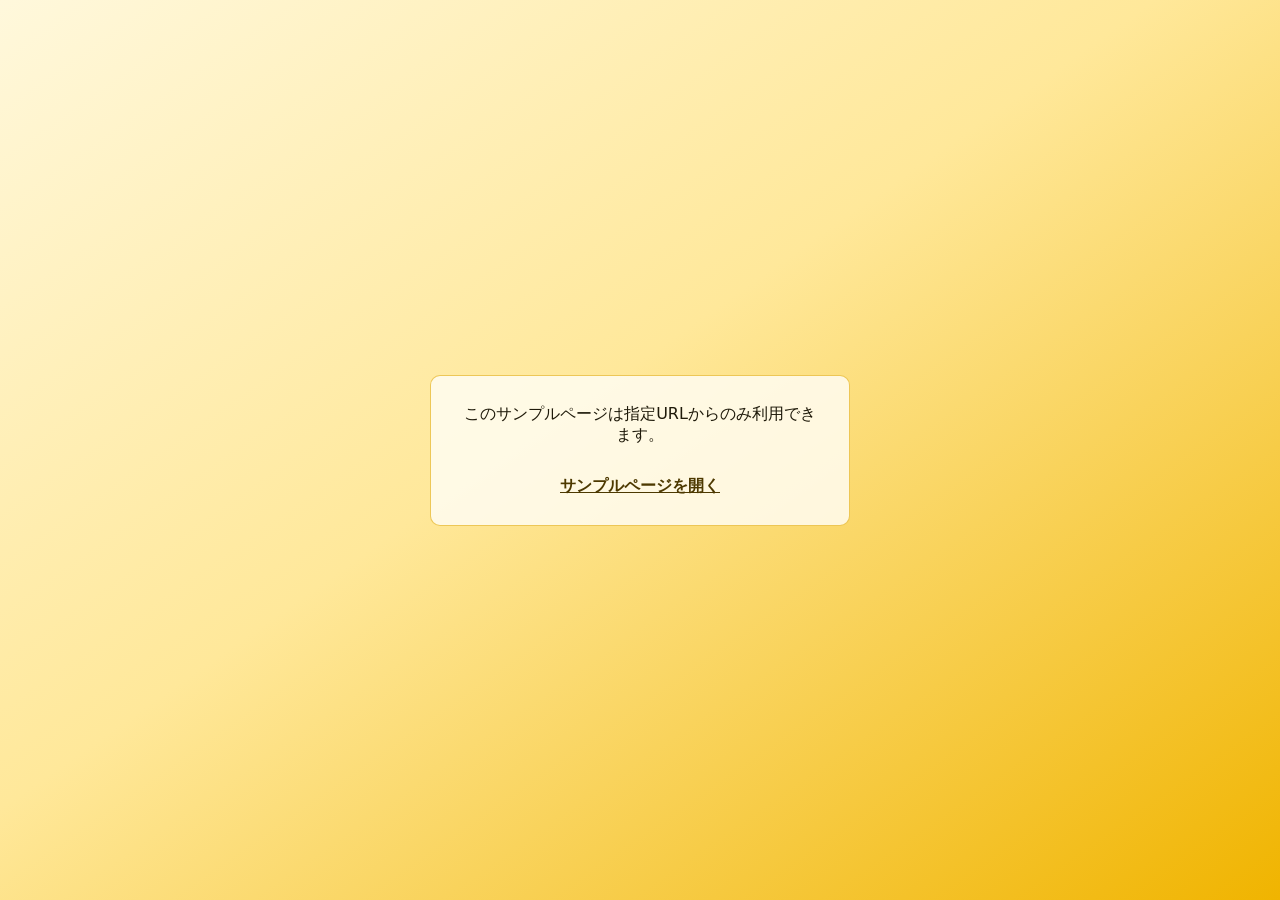
==== app/index.html @ 0416cdf8 "style: feature app icon on dark top screen" ====
<!doctype html>
<html lang="ja">
  <head>
    <meta charset="UTF-8" />
    <meta name="viewport" content="width=device-width, initial-scale=1.0" />
    <title>四柱推命 命式ツール</title>
    <meta name="theme-color" content="#d9a21b" />
    <meta name="robots" content="noindex, nofollow, noarchive, nosnippet" />
    <meta name="apple-mobile-web-app-capable" content="yes" />
    <meta name="apple-mobile-web-app-title" content="命式ツール" />
    <meta name="apple-mobile-web-app-status-bar-style" content="default" />
    <link rel="icon" type="image/png" href="./icons/icon-192.png" />
    <link rel="apple-touch-icon" href="./icons/apple-touch-icon.png" />
    <link rel="manifest" href="./manifest.webmanifest" />
    <link rel="stylesheet" href="./styles/app.css" />
  </head>
  <body class="is-locked">
    <div id="demo-lock" class="demo-lock" role="dialog" aria-modal="true" aria-labelledby="demo-lock-title">
      <form id="demo-lock-form" class="demo-lock-card">
        <p class="eyebrow">サンプルページ</p>
        <h1 id="demo-lock-title">四柱推命 命式ツール</h1>
        <label>
          <span>パスワード</span>
          <input id="demo-password" name="password" type="password" autocomplete="current-password" required />
        </label>
        <p id="demo-lock-error" class="demo-lock-error" hidden>パスワードが違います</p>
        <button type="submit">表示する</button>
      </form>
    </div>

    <main class="app-shell">
      <section class="input-panel" aria-label="命式入力">
        <div class="brand-block">
          <img class="brand-icon" src="./icons/icon-512.png" alt="四柱推命" />
        </div>

        <form id="birth-form" class="birth-form">
          <label class="report-name-field">
            <span>お名前</span>
            <input id="customer-name" name="customerName" type="text" autocomplete="name" placeholder="未入力可" />
            <small>鑑定書出力時に利用</small>
          </label>

          <fieldset>
            <legend>生年月日</legend>
            <div class="date-grid">
              <label>
                <span>年</span>
                <select id="birth-year" name="birthYear" required></select>
              </label>
              <label>
                <span>月</span>
                <select id="birth-month" name="birthMonth" required></select>
              </label>
              <label>
                <span>日</span>
                <select id="birth-day" name="birthDay" required></select>
              </label>
            </div>
          </fieldset>

          <fieldset>
            <legend>出生時刻</legend>
            <div class="time-row">
              <label>
                <span>時</span>
                <select id="birth-hour" name="birthHour"></select>
              </label>
              <label>
                <span>分</span>
                <select id="birth-minute" name="birthMinute"></select>
              </label>
              <label class="check-row">
                <input id="unknown-time" name="unknownTime" type="checkbox" checked />
                <span>時刻不明</span>
              </label>
            </div>
          </fieldset>

          <fieldset>
            <legend>性別</legend>
            <div class="segmented">
              <label>
                <input type="radio" name="sex" value="male" checked />
                <span>男性</span>
              </label>
              <label>
                <input type="radio" name="sex" value="female" />
                <span>女性</span>
              </label>
            </div>
          </fieldset>

          <label class="current-year">
            <span>年運の基準年</span>
            <input id="current-year" name="currentYear" type="number" min="1900" max="2200" />
          </label>

          <button type="submit">命式を表示</button>
        </form>
      </section>

      <section id="results" class="results-panel" aria-live="polite" hidden>
        <div class="empty-state">
          <h2>入力すると結果が表示されます</h2>
          <p>ライトプランの標準仕様として、命式、大運、年運、五行バランスを表示します。</p>
        </div>
      </section>
    </main>

    <script type="module" src="./src/deploy-guard.js"></script>
    <script type="module" src="./src/auth.js"></script>
    <script type="module" src="./src/copy-guard.js"></script>
    <script type="module" src="./src/main.js"></script>
  </body>
</html>
---- app/styles/app.css ----
:root {
  color-scheme: light;
  --ink: #1f1a0a;
  --muted: #51420d;
  --deep-green: #9f7600;
  --green: #d7a20d;
  --green-2: #f0c642;
  --gold: #f0b400;
  --gold-soft: #fff4bc;
  --paper: #fff8dc;
  --paper-2: #ffe89a;
  --surface: #fffdf4;
  --line: #f1d575;
  --line-strong: #d9a000;
  --wood: #7b5429;
  --fire: #b84232;
  --earth: #8a6432;
  --metal: #bb8b20;
  --water: #2e72a5;
  --ornament-image: url("../../assets/ui/washi-emerald-gold-bg.png");
  font-family: "BIZ UDPGothic", "Yu Gothic", "Meiryo", system-ui, sans-serif;
  background: var(--paper);
  color: var(--ink);
}

* {
  box-sizing: border-box;
}

body {
  min-height: 100vh;
  margin: 0;
  background: #fff8dc;
  -webkit-user-select: none;
  user-select: none;
}

input,
textarea,
select,
button {
  -webkit-user-select: auto;
  user-select: auto;
}

body.is-locked {
  overflow: hidden;
}

.demo-lock {
  position: fixed;
  inset: 0;
  z-index: 100;
  display: grid;
  place-items: center;
  padding: 20px;
  color: #1f1a0a;
  background:
    radial-gradient(circle at 18% 14%, rgba(255, 255, 255, 0.92) 0 7%, transparent 18%),
    linear-gradient(145deg, #fff8dc 0%, #ffe89a 38%, #f0b400 70%, #d9a000 100%);
}

.demo-lock[hidden] {
  display: none;
}

.demo-lock-card {
  width: min(100%, 380px);
  padding: 28px;
  background: rgba(255, 253, 244, 0.82);
  border: 1px solid rgba(226, 169, 0, 0.62);
  box-shadow: 0 16px 42px rgba(197, 134, 0, 0.22);
  border-radius: 10px;
}

.demo-lock-card h1 {
  margin-bottom: 22px;
}

.demo-lock-card label {
  display: block;
}

.demo-lock-card button {
  width: 100%;
  min-height: 44px;
  margin-top: 16px;
  color: #1f1a0a;
  font: inherit;
  font-weight: 900;
  cursor: pointer;
  background: linear-gradient(180deg, #fff7c9, #f0b400 54%, #d9a000);
  border: 1px solid #d9a000;
  border-radius: 8px;
}

.demo-lock-error {
  margin: 8px 0 0;
  color: #ffd6d6;
  font-size: 13px;
  font-weight: 800;
}

body.is-locked .app-shell {
  visibility: hidden;
}

.deploy-guard {
  display: grid;
  min-height: 100vh;
  padding: 20px;
  color: #1f1a0a;
  background: linear-gradient(145deg, #fff8dc, #ffe89a 45%, #f0b400);
  place-items: center;
}

.deploy-guard section {
  width: min(100%, 420px);
  padding: 28px;
  text-align: center;
  background: rgba(255, 253, 244, 0.84);
  border: 1px solid rgba(226, 169, 0, 0.62);
  border-radius: 10px;
}

.deploy-guard a {
  display: inline-block;
  margin-top: 14px;
  color: #4d3900;
  font-weight: 900;
}

button,
input,
select {
  font: inherit;
}

h1,
h2,
h3,
p {
  margin-top: 0;
}

.app-shell {
  display: grid;
  grid-template-columns: minmax(320px, 380px) minmax(0, 1fr);
  min-height: 100vh;
}

body:not(.result-mode) .app-shell {
  display: grid;
  grid-template-columns: minmax(320px, 430px);
  justify-content: center;
  background:
    radial-gradient(circle at 50% 0%, rgba(240, 180, 0, 0.2), transparent 34%),
    #0f0f12;
}

body:not(.result-mode) .input-panel {
  min-height: 100vh;
  border-right: 0;
}

body.result-mode .app-shell {
  display: block;
  min-height: 100vh;
}

body.result-mode .input-panel {
  display: none;
}

.input-panel {
  position: relative;
  overflow: hidden;
  padding: 32px;
  color: #fff7d6;
  background:
    radial-gradient(circle at 50% 88px, rgba(244, 197, 66, 0.38) 0 72px, rgba(244, 197, 66, 0.1) 122px, transparent 190px),
    linear-gradient(180deg, #18181c 0%, #101114 54%, #08090b 100%);
  border-right: 1px solid rgba(244, 197, 66, 0.24);
}

.input-panel::after {
  position: absolute;
  right: 24px;
  bottom: 20px;
  width: 168px;
  height: 168px;
  border: 1px solid rgba(244, 197, 66, 0.12);
  border-radius: 50%;
  content: "";
}

.input-panel::before {
  position: absolute;
  top: -84px;
  left: -76px;
  width: 220px;
  height: 220px;
  background: radial-gradient(circle, rgba(244, 197, 66, 0.1), transparent 68%);
  border: 1px solid rgba(244, 197, 66, 0.12);
  border-radius: 50%;
  content: "";
}

.brand-block {
  position: relative;
  z-index: 1;
  display: grid;
  justify-items: center;
  margin-bottom: 24px;
  padding-bottom: 16px;
}

.brand-block::after {
  display: block;
  width: min(148px, 42vw);
  height: 1px;
  margin-top: 14px;
  background: linear-gradient(90deg, transparent, rgba(244, 197, 66, 0.72), transparent);
  content: "";
}

.brand-icon {
  display: block;
  width: min(168px, 48vw);
  height: auto;
  border-radius: 22%;
  filter: drop-shadow(0 14px 34px rgba(244, 197, 66, 0.34));
}

.input-panel .eyebrow {
  color: #f4c542;
}

.eyebrow {
  margin: 0 0 8px;
  color: #4d3900;
  font-size: 13px;
  font-weight: 700;
}

h1 {
  margin-bottom: 0;
  font-size: 28px;
  line-height: 1.25;
}

.birth-form {
  position: relative;
  z-index: 1;
  display: grid;
  gap: 20px;
}

fieldset {
  margin: 0;
  padding: 0;
  border: 0;
}

legend,
.current-year > span,
.report-name-field > span,
label > span {
  display: block;
  margin-bottom: 8px;
  color: rgba(255, 247, 214, 0.92);
  font-size: 13px;
  font-weight: 700;
}

.date-grid,
.time-row {
  display: grid;
  gap: 10px;
}

.date-grid {
  grid-template-columns: 1fr 1fr 1fr;
}

.time-row {
  grid-template-columns: 1fr 1fr;
}

select,
input[type="number"],
input[type="text"] {
  width: 100%;
  min-height: 42px;
  padding: 8px 10px;
  color: var(--ink);
  background: #fffaf0;
  border: 1px solid rgba(217, 162, 27, 0.48);
  border-radius: 6px;
  appearance: none;
}

select:focus,
input[type="number"]:focus,
input[type="text"]:focus,
button:focus-visible {
  outline: 3px solid rgba(217, 162, 27, 0.38);
  outline-offset: 2px;
}

.report-name-field small {
  display: block;
  margin-top: 6px;
  color: rgba(255, 247, 214, 0.68);
  font-size: 12px;
  font-weight: 700;
}

.check-row {
  display: flex;
  grid-column: 1 / -1;
  gap: 8px;
  align-items: center;
}

.check-row span {
  margin: 0;
  color: #fff7d6;
  font-size: 14px;
  font-weight: 700;
}

.segmented {
  display: grid;
  grid-template-columns: 1fr 1fr;
  gap: 4px;
  padding: 4px;
  background: rgba(255, 253, 244, 0.1);
  border: 1px solid rgba(244, 197, 66, 0.26);
  border-radius: 8px;
}

.segmented label {
  position: relative;
}

.segmented input {
  position: absolute;
  opacity: 0;
}

.segmented span {
  display: block;
  margin: 0;
  padding: 10px;
  color: rgba(255, 247, 214, 0.72);
  font-size: 14px;
  font-weight: 800;
  text-align: center;
  border-radius: 6px;
}

.segmented input:checked + span {
  color: #1f1a0a;
  background: linear-gradient(180deg, #fff7c9, #f0b400);
}

button[type="submit"] {
  min-height: 46px;
  color: #1f1a0a;
  font-weight: 800;
  cursor: pointer;
  background: linear-gradient(180deg, #fff7c9 0%, #f0b400 52%, #d9a000 100%);
  border: 1px solid rgba(139, 93, 0, 0.24);
  box-shadow: inset 0 1px 0 rgba(255, 255, 255, 0.86), 0 8px 20px rgba(197, 134, 0, 0.22);
  border-radius: 6px;
}

.results-panel {
  position: relative;
  padding: 32px;
}

.results-panel::before,
.results-panel::after {
  position: fixed;
  z-index: -1;
  pointer-events: none;
  content: "";
}

.results-panel::before {
  top: 28px;
  right: 24px;
  width: 360px;
  height: 360px;
  background: var(--ornament-image) right top / auto 100% no-repeat;
  opacity: 0.38;
}

.results-panel::after {
  right: -80px;
  bottom: -112px;
  width: 320px;
  height: 320px;
  border: 34px solid rgba(217, 162, 27, 0.82);
  border-radius: 50%;
  opacity: 0.95;
}

.empty-state {
  display: grid;
  min-height: calc(100vh - 64px);
  padding: 32px;
  color: var(--muted);
  text-align: center;
  background: rgba(255, 253, 248, 0.78);
  border: 1px dashed var(--line-strong);
  border-radius: 8px;
  place-content: center;
}

.result-summary {
  position: relative;
  overflow: hidden;
  display: flex;
  gap: 24px;
  align-items: flex-start;
  justify-content: space-between;
  padding: 22px;
  background:
    linear-gradient(90deg, rgba(58, 37, 8, 0.98), rgba(181, 122, 8, 0.94)),
    var(--deep-green);
  border: 1px solid rgba(234, 214, 165, 0.56);
  border-radius: 8px;
  color: #fffaf0;
}

.result-summary::before {
  position: absolute;
  top: -120px;
  right: -48px;
  width: 440px;
  height: 300px;
  background: var(--ornament-image) right center / cover no-repeat;
  opacity: 0.42;
  content: "";
}

.result-summary::after {
  position: absolute;
  right: 28px;
  bottom: 18px;
  width: 88px;
  height: 88px;
  border: 1px solid rgba(234, 214, 165, 0.42);
  border-radius: 50%;
  content: "";
}

.result-summary > * {
  position: relative;
  z-index: 1;
}

.result-summary h1 {
  margin: 4px 0 8px;
  font-size: clamp(1.35rem, 2vw, 1.85rem);
  letter-spacing: 0;
}

.result-summary p {
  margin: 0;
  color: rgba(255, 250, 240, 0.82);
  line-height: 1.7;
}

.profile-badge {
  min-width: 180px;
  padding: 14px 16px;
  background: rgba(255, 250, 240, 0.1);
  border: 1px solid rgba(234, 214, 165, 0.5);
  border-radius: 8px;
}

.profile-badge span {
  display: block;
  margin-bottom: 4px;
  color: var(--gold-soft);
  font-size: 0.75rem;
}

.profile-badge strong {
  font-size: 0.95rem;
}

.result-block {
  position: relative;
  overflow: hidden;
  margin-top: 24px;
  padding: 18px;
  background: rgba(255, 253, 248, 0.88);
  border: 1px solid var(--line);
  border-radius: 8px;
}

.result-block::before {
  position: absolute;
  top: -80px;
  right: -72px;
  width: 180px;
  height: 180px;
  background:
    radial-gradient(circle, rgba(199, 154, 50, 0.18) 0 2px, transparent 3px) 0 0 / 16px 16px,
    radial-gradient(circle, rgba(217, 162, 27, 0.12), transparent 68%);
  border: 1px solid rgba(199, 154, 50, 0.16);
  border-radius: 50%;
  content: "";
}

.result-block::after {
  position: absolute;
  top: 0;
  left: 0;
  width: 7px;
  height: 100%;
  background: linear-gradient(180deg, var(--deep-green), var(--gold));
  content: "";
}

.result-block > * {
  position: relative;
  z-index: 1;
}

.section-title {
  display: flex;
  gap: 16px;
  align-items: baseline;
  justify-content: space-between;
  margin-bottom: 12px;
}

.section-title h2 {
  margin: 0;
  color: var(--deep-green);
  font-size: 1.1rem;
  letter-spacing: 0;
}

.section-title h2::before {
  display: inline-block;
  width: 12px;
  height: 12px;
  margin-right: 8px;
  background:
    linear-gradient(45deg, transparent 39%, var(--gold) 40% 60%, transparent 61%),
    linear-gradient(-45deg, transparent 39%, var(--gold) 40% 60%, transparent 61%);
  content: "";
}

.section-title span,
.subnote {
  color: var(--muted);
  font-size: 0.86rem;
}

.subnote {
  margin: 0 0 10px;
  line-height: 1.7;
}

.table-wrap {
  overflow-x: auto;
  background: var(--surface);
  border: 1px solid var(--line);
  border-radius: 8px;
}

table {
  width: 100%;
  min-width: 560px;
  font-size: 0.92rem;
  border-collapse: collapse;
}

th,
td {
  padding: 11px 12px;
  text-align: left;
  white-space: nowrap;
  border-bottom: 1px solid var(--line);
}

thead th {
  color: var(--deep-green);
  font-weight: 800;
  background: #f8e6b0;
}

tbody tr:last-child th,
tbody tr:last-child td {
  border-bottom: 0;
}

tbody th {
  width: 96px;
  color: #9c7200;
  font-weight: 800;
  background: #fff0bf;
}

td {
  font-weight: 700;
  background: var(--surface);
}

.is-active td,
.is-active th {
  background: #fff0be;
}

.meishiki-table td {
  font-weight: 750;
}

.meishiki-table {
  table-layout: fixed;
}

.meishiki-table thead th:first-child,
.meishiki-table .row-head {
  width: 68px;
}

.compact table {
  min-width: 420px;
}

.balance-grid {
  display: grid;
  grid-template-columns: repeat(5, minmax(0, 1fr));
  gap: 12px;
}

.balance-card {
  --element: var(--green-2);
  --element-bg: rgba(217, 162, 27, 0.13);
  --element-soft: rgba(217, 162, 27, 0.2);
  position: relative;
  overflow: hidden;
  display: grid;
  grid-template-rows: auto auto auto;
  gap: 8px;
  align-items: center;
  justify-items: center;
  padding: 14px 12px 12px;
  min-height: 142px;
  background:
    linear-gradient(180deg, rgba(255, 253, 248, 0.96), rgba(255, 250, 240, 0.88)),
    radial-gradient(circle at 90% 10%, var(--element-soft), transparent 54%);
  border: 1px solid color-mix(in srgb, var(--element) 34%, var(--line));
  border-radius: 8px;
}

.balance-card::before {
  position: absolute;
  top: -38px;
  right: -34px;
  width: 94px;
  height: 94px;
  background: var(--element-bg);
  border: 1px solid color-mix(in srgb, var(--element) 28%, transparent);
  border-radius: 50%;
  content: "";
}

.balance-card::after {
  position: absolute;
  right: 12px;
  bottom: 12px;
  width: 24px;
  height: 24px;
  background:
    linear-gradient(45deg, transparent 39%, color-mix(in srgb, var(--element) 64%, #fff) 40% 60%, transparent 61%),
    linear-gradient(-45deg, transparent 39%, color-mix(in srgb, var(--element) 64%, #fff) 40% 60%, transparent 61%);
  opacity: 0.26;
  content: "";
}

.balance-icon {
  position: relative;
  z-index: 1;
  order: 2;
  display: grid;
  width: 52px;
  height: 52px;
  color: #fffdf8;
  background: linear-gradient(150deg, color-mix(in srgb, var(--element) 82%, #fff), var(--element));
  border: 1px solid color-mix(in srgb, var(--element) 60%, #fff);
  border-radius: 50%;
  place-items: center;
}

.balance-icon svg {
  width: 34px;
  height: 34px;
  fill: currentColor;
  stroke: color-mix(in srgb, currentColor 82%, var(--element));
  stroke-width: 2.1;
  stroke-linecap: round;
  stroke-linejoin: round;
}

.balance-copy {
  position: relative;
  z-index: 1;
  order: 1;
  display: flex;
  flex-direction: column;
  align-items: baseline;
  justify-content: center;
  gap: 2px;
  min-width: 0;
  text-align: center;
}

.balance-copy strong,
.balance-copy span {
  display: block;
}

.balance-copy strong {
  color: var(--element);
  font-size: 1.08rem;
  font-weight: 900;
  line-height: 1;
}

.balance-copy span {
  color: var(--ink);
  font-size: 1.82rem;
  font-weight: 900;
  line-height: 1;
}

.balance-meter {
  position: relative;
  z-index: 1;
  order: 3;
  width: 100%;
  height: 12px;
  overflow: hidden;
  background:
    repeating-linear-gradient(90deg, transparent 0 22%, rgba(255, 253, 248, 0.86) 22% 24%),
    #eadfc7;
  border: 1px solid rgba(104, 83, 45, 0.1);
  border-radius: 999px;
}

.balance-meter i {
  display: block;
  height: 100%;
  background: linear-gradient(90deg, color-mix(in srgb, var(--element) 72%, #fff), var(--element));
  border-radius: 999px;
}

.balance-wood {
  --element: #2f7d47;
  --element-bg: rgba(47, 125, 71, 0.16);
  --element-soft: rgba(47, 125, 71, 0.22);
}

.balance-fire {
  --element: #bf3f32;
  --element-bg: rgba(191, 63, 50, 0.15);
  --element-soft: rgba(191, 63, 50, 0.22);
}

.balance-earth {
  --element: #8a6432;
  --element-bg: rgba(138, 100, 50, 0.16);
  --element-soft: rgba(138, 100, 50, 0.24);
}

.balance-metal {
  --element: #b98a1f;
  --element-bg: rgba(185, 138, 31, 0.16);
  --element-soft: rgba(185, 138, 31, 0.24);
}

.balance-water {
  --element: #2d74a8;
  --element-bg: rgba(45, 116, 168, 0.15);
  --element-soft: rgba(45, 116, 168, 0.22);
}

.notes-list {
  margin: 0;
  padding: 18px 22px;
  color: var(--muted);
  line-height: 1.8;
  background: var(--surface);
  border: 1px solid var(--line);
  border-radius: 8px;
}

@media (max-width: 900px) {
  .app-shell {
    grid-template-columns: 1fr;
  }

  .input-panel {
    padding: 16px 14px 18px;
    border-right: 0;
    border-bottom: 1px solid rgba(255, 224, 134, 0.5);
  }

  .input-panel::after {
    display: none;
  }

  .results-panel {
    padding: 8px;
  }
}

body.result-mode {
  background: #fff8dc;
}

body.result-mode .results-panel {
  width: min(100%, 430px);
  max-width: none;
  margin: 0 auto;
  padding: 110px 8px 88px;
}

body.result-mode .app-preview-header {
  position: fixed;
  top: 0;
  right: 0;
  left: 0;
  z-index: 8;
  width: min(100%, 430px);
  margin: 0 auto;
  border-radius: 0;
}

body.result-mode .app-tabs {
  position: fixed;
  top: 59px;
  right: 0;
  left: 0;
  z-index: 8;
  width: min(100%, 430px);
  margin: 0 auto;
}

body.result-mode .result-summary {
  margin-top: 0;
}

@media (min-width: 901px) {
  body.result-mode .results-panel {
    width: min(100%, 980px);
    padding: 92px 28px 32px;
  }

  body.result-mode .app-preview-header {
    width: min(100%, 980px);
    border-radius: 0 0 10px 10px;
  }

  body.result-mode .app-tabs {
    display: none;
  }
}

@media (max-width: 720px) {
  .result-summary,
  .section-title {
    display: block;
  }

  .profile-badge {
    width: 100%;
    margin-top: 16px;
  }

  .section-title span {
    display: block;
    margin-top: 4px;
  }

  .balance-grid {
    grid-template-columns: repeat(2, minmax(0, 1fr));
  }
}

@media (max-width: 560px) {
  h1 {
    font-size: 22px;
  }

  .date-grid {
    grid-template-columns: repeat(3, minmax(0, 1fr));
  }
}

@media (max-width: 560px) {
  .brand-block {
    margin-bottom: 14px;
    padding-bottom: 10px;
  }

  .brand-icon {
    width: min(126px, 36vw);
  }

  .birth-form {
    gap: 12px;
  }

  legend,
  .current-year > span,
  .report-name-field > span,
  label > span {
    margin-bottom: 4px;
    font-size: 12px;
  }

  select,
  input[type="number"] {
    min-height: 36px;
    padding: 6px 9px;
  }

  .segmented span {
    padding: 8px;
  }

  button[type="submit"] {
    min-height: 40px;
  }

  .meishiki-table {
    font-size: 0.78rem;
  }

  .meishiki-table th,
  .meishiki-table td {
    padding: 8px 3px;
  }

  .meishiki-table thead th:first-child,
  .meishiki-table .row-head {
    width: 62px;
  }
}

/* Listing-style app UI */
body {
  background: #fff8dc;
}

.input-panel {
  border-right-color: #e2a900;
}

.results-panel {
  max-width: 980px;
  padding: 28px;
}

.results-panel::before,
.results-panel::after {
  display: none;
}

.app-preview-header {
  display: grid;
  grid-template-columns: 34px 1fr auto;
  gap: 10px;
  align-items: center;
  padding: 14px 16px;
  color: #1f1a0a;
  background: linear-gradient(180deg, #fffdf4, #fff4bc);
  border: 1px solid #f1d575;
  border-bottom: 0;
  border-radius: 10px 10px 0 0;
}

.app-preview-header strong {
  font-size: 1.18rem;
  font-weight: 900;
  text-align: center;
}

.app-mark {
  display: grid;
  width: 30px;
  height: 30px;
  color: #e2a900;
  font-weight: 900;
  border: 2px solid #e2a900;
  border-radius: 50%;
  place-items: center;
}

.date-edit-button {
  min-height: 32px;
  padding: 6px 10px;
  color: #1f1a0a;
  font: inherit;
  font-size: 0.78rem;
  font-weight: 800;
  white-space: nowrap;
  cursor: pointer;
  background: linear-gradient(180deg, #fffdf4, #ffe89a);
  border: 1px solid #e2a900;
  border-radius: 8px;
}

.app-tabs {
  display: grid;
  grid-template-columns: repeat(4, 1fr);
  overflow: hidden;
  background: #fffdf4;
  border: 1px solid #f1d575;
  border-bottom: 0;
}

.app-tabs button {
  padding: 11px 8px;
  color: #1f1a0a;
  font: inherit;
  font-weight: 900;
  text-align: center;
  cursor: pointer;
  background: transparent;
  border: 0;
  border-right: 1px solid #f1d575;
}

.app-tabs button:last-child {
  border-right: 0;
}

.app-tabs .is-active {
  color: #1f1a0a;
  background: linear-gradient(180deg, #fff7c9, #f0b400);
  text-shadow: 0 1px 0 rgba(255, 255, 255, 0.75);
}

.result-summary {
  display: flex;
  gap: 16px;
  align-items: center;
  justify-content: space-between;
  padding: 14px 16px;
  color: #1f1a0a;
  background: linear-gradient(180deg, #fffdf4, #fff4bc);
  border: 1px solid #f1d575;
  border-top: 0;
  border-radius: 0 0 10px 10px;
}

.result-summary::before,
.result-summary::after {
  display: none;
}

.result-summary h1 {
  color: #1f1a0a;
  font-size: 1.12rem;
}

.result-summary p {
  color: #51420d;
}

.profile-badge {
  color: #1f1a0a;
  background: #fff8dc;
  border-color: #f1d575;
}

.profile-badge span {
  color: #9c7200;
}

.result-block {
  margin-top: 12px;
  padding: 12px;
  background: #fffdf4;
  border: 1px solid #f1d575;
  border-radius: 10px;
}

.result-block::before,
.result-block::after,
.section-title h2::before {
  display: none;
}

.section-title {
  margin-bottom: 8px;
}

.section-title h2 {
  color: #1f1a0a;
  font-size: 1.05rem;
}

.table-wrap {
  border-color: #f1d575;
}

table {
  min-width: 0;
  font-size: 0.9rem;
}

th,
td {
  padding: 9px 10px;
  text-align: center;
  border-color: #ead69a;
}

thead th,
tbody th,
.row-head {
  color: #1f1a0a;
  font-weight: 950;
  background: linear-gradient(180deg, #fff7c9, #f0b400 55%, #d9a000);
  text-shadow: 0 1px 0 rgba(255, 255, 255, 0.72);
}

.meishiki-table .pillar-head {
  color: #1f1a0a;
}

.meishiki-table .pillar-year {
  background: linear-gradient(180deg, #fff0a3, #d9a000);
}

.meishiki-table .pillar-month {
  background: linear-gradient(180deg, #ffe37a, #d9a000);
}

.meishiki-table .pillar-day {
  background: linear-gradient(180deg, #fff7c9, #f0b400);
}

.meishiki-table .pillar-time {
  background: linear-gradient(180deg, #ffd65d, #d9a000);
}

.meishiki-table td {
  color: #1f1a0a;
  background: #fffdf4;
}

.meishiki-table td.element-wood {
  color: #168847;
}

.meishiki-table td.element-fire {
  color: #cf2f3c;
}

.meishiki-table td.element-earth {
  color: #9a6e16;
}

.meishiki-table td.element-metal {
  color: #7a4bbb;
}

.meishiki-table td.element-water {
  color: #075ac2;
}

.luck-grid {
  display: grid;
  grid-template-columns: minmax(0, 0.95fr) minmax(0, 1.05fr);
  gap: 12px;
}

.luck-block table {
  font-size: 0.82rem;
}

.luck-block th,
.luck-block td {
  padding: 8px 7px;
}

.balance-list {
  display: grid;
  gap: 8px;
  width: min(100%, 420px);
}

.balance-row {
  --element: #d79a00;
  display: grid;
  grid-template-columns: 24px minmax(120px, 1fr) 24px;
  gap: 8px;
  align-items: center;
}

.balance-row strong {
  order: 1;
  color: var(--element);
  font-weight: 900;
  text-align: center;
}

.balance-row span {
  order: 3;
  color: #1f1a0a;
  font-weight: 800;
  text-align: right;
}

.balance-row .balance-meter {
  order: 2;
  grid-column: auto;
  width: 100%;
  height: 8px;
  background: #edf0ef;
  border: 0;
  border-radius: 999px;
}

.balance-row .balance-meter i {
  background: var(--element);
}

.balance-wood {
  --element: #168847;
}

.balance-fire {
  --element: #cf2f3c;
}

.balance-earth {
  --element: #a8750f;
}

.balance-metal {
  --element: #6b737b;
}

.balance-water {
  --element: #075ac2;
}

.interpretation-list {
  display: grid;
  gap: 10px;
}

.interpretation-list article {
  padding: 12px;
  background: #fffdf4;
  border: 1px solid #f1d575;
  border-radius: 8px;
}

.interpretation-list h3 {
  margin: 0 0 6px;
  color: #1f1a0a;
  font-size: 0.98rem;
}

.interpretation-list p {
  margin: 0;
  color: #3f3a33;
  font-size: 0.92rem;
  line-height: 1.8;
}

.report-actions {
  display: block;
  width: 100%;
  margin-top: 12px;
}

.pdf-button {
  display: block;
  width: 100%;
  min-height: 46px;
  color: #1f1a0a;
  font: inherit;
  font-weight: 900;
  cursor: pointer;
  background: linear-gradient(180deg, #fff7c9 0%, #f0b400 52%, #d9a000 100%);
  border: 1px solid #d9a000;
  text-shadow: 0 1px 0 rgba(255, 255, 255, 0.72);
  box-shadow: inset 0 1px 0 rgba(255, 255, 255, 0.86), 0 8px 20px rgba(197, 134, 0, 0.18);
  border-radius: 10px;
}

.verification-button {
  display: block;
  width: 100%;
  min-height: 36px;
  margin-top: 8px;
  padding: 8px 10px;
  color: #51420d;
  font: inherit;
  font-size: 0.86rem;
  font-weight: 800;
  text-align: center;
  text-decoration: none;
  cursor: pointer;
  background: #fffdf4;
  border: 1px solid #f1d575;
  border-radius: 8px;
}

@media (max-width: 900px) {
  .results-panel {
    max-width: none;
    padding: 12px;
  }
}

@media (max-width: 720px) {
  .result-summary {
    display: block;
  }

  .luck-grid {
    grid-template-columns: 1fr;
  }

  .balance-grid {
    grid-template-columns: 1fr;
  }
}

.bottom-nav {
  display: none;
}

@media (min-width: 901px) {
  .app-tabs {
    display: none;
  }

  .app-preview-header {
    border-bottom: 1px solid #e5c76a;
    border-radius: 10px;
  }

  .result-summary {
    margin-top: 12px;
    border-top: 1px solid #e5c76a;
    border-radius: 10px;
  }
}

@media (max-width: 900px) {
  html {
    scroll-padding-top: 112px;
  }

  body {
    padding-bottom: 82px;
  }

  .bottom-nav {
    position: fixed;
    right: 10px;
    bottom: 10px;
    left: 10px;
    z-index: 5;
    display: grid;
    grid-template-columns: repeat(4, 1fr);
    gap: 8px;
    max-width: 430px;
    margin: 0 auto;
    padding: 8px;
    background: rgba(255, 253, 244, 0.97);
    border: 1px solid #f1d575;
    border-radius: 10px;
    box-shadow: 0 8px 24px rgba(197, 134, 0, 0.18);
  }

.bottom-nav button {
    display: grid;
    gap: 5px;
    min-height: 54px;
    padding: 7px 4px;
    color: #1f1a0a;
    font: inherit;
    font-size: 0.8rem;
    font-weight: 900;
    cursor: pointer;
    background: #fffdf4;
    border: 1px solid #f1d575;
    border-radius: 8px;
    place-items: center;
  }

  .bottom-nav .is-active,
  .bottom-nav button:focus-visible {
    color: #1f1a0a;
    background: linear-gradient(180deg, #fff7c9, #f0b400);
    text-shadow: 0 1px 0 rgba(255, 255, 255, 0.72);
  }

  .bottom-nav svg {
    width: 22px;
    height: 22px;
    fill: none;
    stroke: currentColor;
    stroke-width: 2.3;
    stroke-linecap: round;
    stroke-linejoin: round;
  }
}
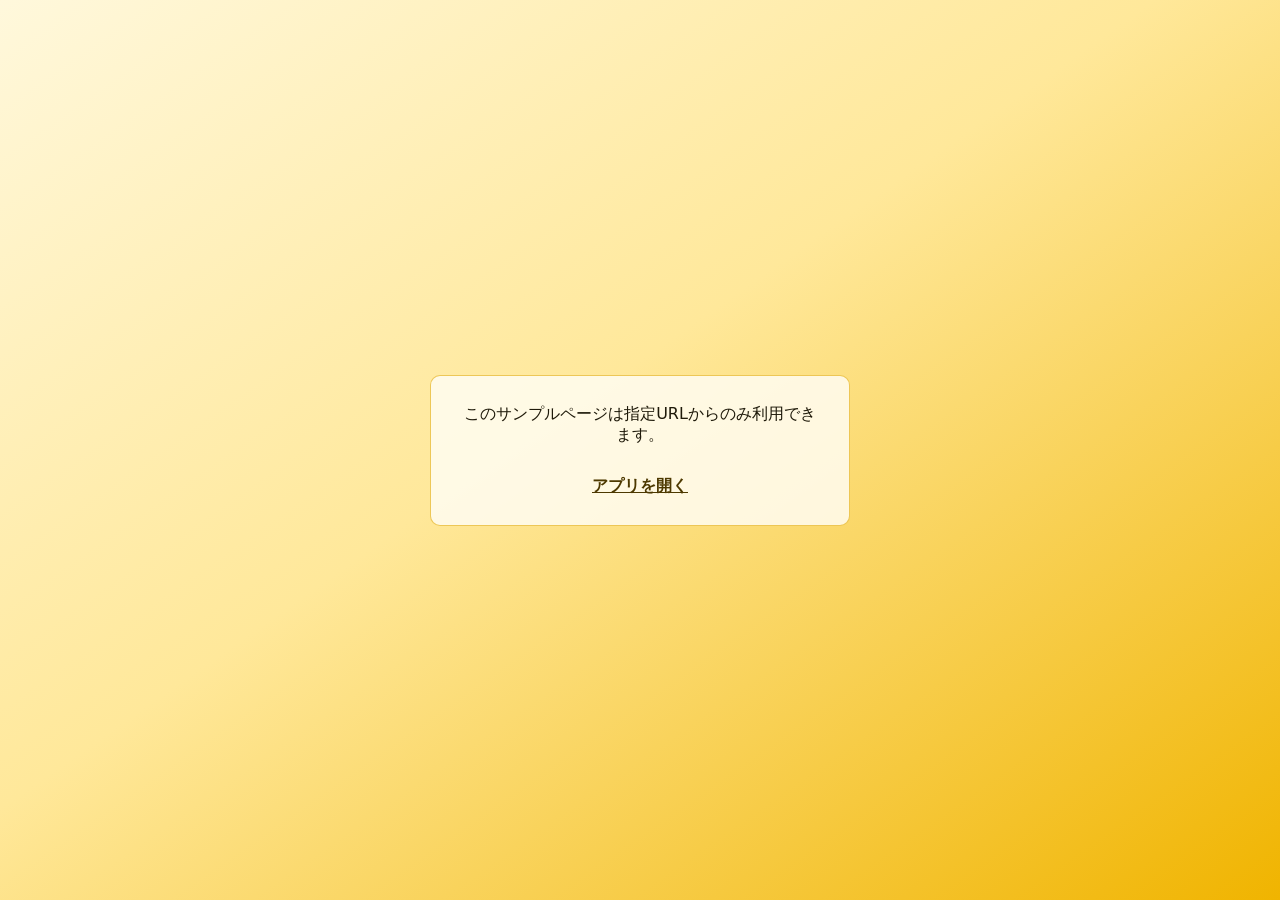
==== commit 2368f23d: "feat: add monthly and daily luck views" ====
--- a/app/index.html
+++ b/app/index.html
@@ -14,20 +14,7 @@
     <link rel="manifest" href="./manifest.webmanifest" />
     <link rel="stylesheet" href="./styles/app.css" />
   </head>
-  <body class="is-locked">
-    <div id="demo-lock" class="demo-lock" role="dialog" aria-modal="true" aria-labelledby="demo-lock-title">
-      <form id="demo-lock-form" class="demo-lock-card">
-        <p class="eyebrow">サンプルページ</p>
-        <h1 id="demo-lock-title">四柱推命 命式ツール</h1>
-        <label>
-          <span>パスワード</span>
-          <input id="demo-password" name="password" type="password" autocomplete="current-password" required />
-        </label>
-        <p id="demo-lock-error" class="demo-lock-error" hidden>パスワードが違います</p>
-        <button type="submit">表示する</button>
-      </form>
-    </div>
-
+  <body>
     <main class="app-shell">
       <section class="input-panel" aria-label="命式入力">
         <div class="brand-block">
@@ -96,6 +83,28 @@
             <input id="current-year" name="currentYear" type="number" min="1900" max="2200" />
           </label>
 
+          <fieldset>
+            <legend>月運・日運</legend>
+            <div class="date-grid luck-date-grid">
+              <label>
+                <span>月運 開始年</span>
+                <select id="monthly-luck-year" name="monthlyLuckYear"></select>
+              </label>
+              <label>
+                <span>月運 開始月</span>
+                <select id="monthly-luck-month" name="monthlyLuckMonth"></select>
+              </label>
+              <label>
+                <span>日運 年</span>
+                <select id="daily-luck-year" name="dailyLuckYear"></select>
+              </label>
+              <label>
+                <span>日運 月</span>
+                <select id="daily-luck-month" name="dailyLuckMonth"></select>
+              </label>
+            </div>
+          </fieldset>
+
           <button type="submit">命式を表示</button>
         </form>
       </section>
@@ -109,7 +118,6 @@
     </main>
 
     <script type="module" src="./src/deploy-guard.js"></script>
-    <script type="module" src="./src/auth.js"></script>
     <script type="module" src="./src/copy-guard.js"></script>
     <script type="module" src="./src/main.js"></script>
   </body>
--- a/app/styles/app.css
+++ b/app/styles/app.css
@@ -47,60 +47,6 @@
   overflow: hidden;
 }
 
-.demo-lock {
-  position: fixed;
-  inset: 0;
-  z-index: 100;
-  display: grid;
-  place-items: center;
-  padding: 20px;
-  color: #1f1a0a;
-  background:
-    radial-gradient(circle at 18% 14%, rgba(255, 255, 255, 0.92) 0 7%, transparent 18%),
-    linear-gradient(145deg, #fff8dc 0%, #ffe89a 38%, #f0b400 70%, #d9a000 100%);
-}
-
-.demo-lock[hidden] {
-  display: none;
-}
-
-.demo-lock-card {
-  width: min(100%, 380px);
-  padding: 28px;
-  background: rgba(255, 253, 244, 0.82);
-  border: 1px solid rgba(226, 169, 0, 0.62);
-  box-shadow: 0 16px 42px rgba(197, 134, 0, 0.22);
-  border-radius: 10px;
-}
-
-.demo-lock-card h1 {
-  margin-bottom: 22px;
-}
-
-.demo-lock-card label {
-  display: block;
-}
-
-.demo-lock-card button {
-  width: 100%;
-  min-height: 44px;
-  margin-top: 16px;
-  color: #1f1a0a;
-  font: inherit;
-  font-weight: 900;
-  cursor: pointer;
-  background: linear-gradient(180deg, #fff7c9, #f0b400 54%, #d9a000);
-  border: 1px solid #d9a000;
-  border-radius: 8px;
-}
-
-.demo-lock-error {
-  margin: 8px 0 0;
-  color: #ffd6d6;
-  font-size: 13px;
-  font-weight: 800;
-}
-
 body.is-locked .app-shell {
   visibility: hidden;
 }
@@ -154,13 +100,54 @@
   grid-template-columns: minmax(320px, 430px);
   justify-content: center;
   background:
-    radial-gradient(circle at 50% 0%, rgba(240, 180, 0, 0.2), transparent 34%),
-    #0f0f12;
+    radial-gradient(circle at 50% 0%, rgba(240, 180, 0, 0.16), transparent 34%),
+    linear-gradient(180deg, #f8f0df 0%, #eee2c8 100%);
 }
 
 body:not(.result-mode) .input-panel {
   min-height: 100vh;
   border-right: 0;
+}
+
+@media (min-width: 901px) {
+  body:not(.result-mode) .app-shell {
+    grid-template-columns: minmax(860px, 1040px);
+    align-items: center;
+    justify-content: center;
+    padding: 36px;
+  }
+
+  body:not(.result-mode) .input-panel {
+    display: grid;
+    grid-template-columns: minmax(320px, 1fr) minmax(380px, 430px);
+    gap: 48px;
+    align-items: center;
+    min-height: min(760px, calc(100vh - 72px));
+    padding: 48px;
+    border: 1px solid rgba(244, 197, 66, 0.28);
+    border-radius: 24px;
+    box-shadow: 0 30px 80px rgba(32, 27, 12, 0.36);
+  }
+
+  body:not(.result-mode) .brand-block {
+    align-self: center;
+    margin: 0;
+    padding: 0;
+  }
+
+  body:not(.result-mode) .brand-block::after {
+    width: 240px;
+    margin-top: 28px;
+  }
+
+  body:not(.result-mode) .brand-icon {
+    width: min(280px, 28vw);
+    filter: drop-shadow(0 22px 52px rgba(244, 197, 66, 0.42));
+  }
+
+  body:not(.result-mode) .birth-form {
+    width: 100%;
+  }
 }
 
 body.result-mode .app-shell {
@@ -178,8 +165,9 @@
   padding: 32px;
   color: #fff7d6;
   background:
-    radial-gradient(circle at 50% 88px, rgba(244, 197, 66, 0.38) 0 72px, rgba(244, 197, 66, 0.1) 122px, transparent 190px),
-    linear-gradient(180deg, #18181c 0%, #101114 54%, #08090b 100%);
+    radial-gradient(circle at 50% 88px, rgba(244, 197, 66, 0.38) 0 70px, rgba(244, 197, 66, 0.11) 132px, transparent 206px),
+    radial-gradient(circle at 78% 86%, rgba(255, 255, 255, 0.05), transparent 24%),
+    linear-gradient(180deg, #17171b 0%, #101114 54%, #090a0c 100%);
   border-right: 1px solid rgba(244, 197, 66, 0.24);
 }
 
@@ -211,15 +199,16 @@
   z-index: 1;
   display: grid;
   justify-items: center;
-  margin-bottom: 24px;
-  padding-bottom: 16px;
+  margin-bottom: 18px;
+  padding-bottom: 12px;
+  animation: top-icon-enter 680ms cubic-bezier(0.2, 0.8, 0.2, 1) both;
 }
 
 .brand-block::after {
   display: block;
   width: min(148px, 42vw);
   height: 1px;
-  margin-top: 14px;
+  margin-top: 12px;
   background: linear-gradient(90deg, transparent, rgba(244, 197, 66, 0.72), transparent);
   content: "";
 }
@@ -253,7 +242,53 @@
   position: relative;
   z-index: 1;
   display: grid;
-  gap: 20px;
+  gap: 18px;
+  padding: 18px;
+  background:
+    linear-gradient(180deg, rgba(30, 31, 36, 0.88), rgba(14, 15, 18, 0.9)),
+    rgba(18, 19, 22, 0.9);
+  border: 1px solid rgba(244, 197, 66, 0.28);
+  border-radius: 14px;
+  box-shadow: 0 18px 42px rgba(0, 0, 0, 0.32), inset 0 1px 0 rgba(255, 255, 255, 0.08);
+  animation: top-form-enter 720ms cubic-bezier(0.2, 0.8, 0.2, 1) 180ms both;
+}
+
+@keyframes top-icon-enter {
+  from {
+    opacity: 0;
+    transform: translateY(12px) scale(0.96);
+    filter: blur(6px);
+  }
+
+  70% {
+    opacity: 1;
+    filter: blur(0);
+  }
+
+  to {
+    opacity: 1;
+    transform: translateY(0) scale(1);
+    filter: blur(0);
+  }
+}
+
+@keyframes top-form-enter {
+  from {
+    opacity: 0;
+    transform: translateY(18px);
+  }
+
+  to {
+    opacity: 1;
+    transform: translateY(0);
+  }
+}
+
+@media (prefers-reduced-motion: reduce) {
+  .brand-block,
+  .birth-form {
+    animation: none;
+  }
 }
 
 fieldset {
@@ -281,6 +316,10 @@
 
 .date-grid {
   grid-template-columns: 1fr 1fr 1fr;
+}
+
+.luck-date-grid {
+  grid-template-columns: 1fr 1fr;
 }
 
 .time-row {
@@ -335,7 +374,7 @@
   grid-template-columns: 1fr 1fr;
   gap: 4px;
   padding: 4px;
-  background: rgba(255, 253, 244, 0.1);
+  background: rgba(255, 253, 244, 0.08);
   border: 1px solid rgba(244, 197, 66, 0.26);
   border-radius: 8px;
 }
@@ -806,6 +845,20 @@
 }
 
 @media (max-width: 900px) {
+  body:not(.result-mode) .app-shell {
+    grid-template-columns: 1fr;
+    padding: 0;
+  }
+
+  body:not(.result-mode) .input-panel {
+    display: block;
+    width: 100%;
+    min-height: 100vh;
+    border: 0;
+    border-radius: 0;
+    box-shadow: none;
+  }
+
   .app-shell {
     grid-template-columns: 1fr;
   }
@@ -910,8 +963,8 @@
 
 @media (max-width: 560px) {
   .brand-block {
-    margin-bottom: 14px;
-    padding-bottom: 10px;
+    margin-bottom: 12px;
+    padding-bottom: 8px;
   }
 
   .brand-icon {
@@ -920,6 +973,8 @@
 
   .birth-form {
     gap: 12px;
+    padding: 14px;
+    border-radius: 12px;
   }
 
   legend,
@@ -1191,6 +1246,16 @@
 
 .luck-block table {
   font-size: 0.82rem;
+}
+
+.period-luck-block table {
+  min-width: 780px;
+}
+
+.period-luck-block .reading-cell {
+  min-width: 320px;
+  text-align: left;
+  line-height: 1.65;
 }
 
 .luck-block th,
@@ -1340,6 +1405,52 @@
     grid-template-columns: 1fr;
   }
 
+  .period-luck-block .table-wrap {
+    overflow-x: visible;
+    background: transparent;
+    border: 0;
+  }
+
+  .period-luck-block table,
+  .period-luck-block tbody,
+  .period-luck-block tr,
+  .period-luck-block td {
+    display: block;
+    width: 100%;
+    min-width: 0;
+  }
+
+  .period-luck-block thead {
+    display: none;
+  }
+
+  .period-luck-block tr {
+    margin-bottom: 10px;
+    overflow: hidden;
+    background: #fffdf4;
+    border: 1px solid #f1d575;
+    border-radius: 8px;
+  }
+
+  .period-luck-block td {
+    display: grid;
+    grid-template-columns: 72px minmax(0, 1fr);
+    gap: 10px;
+    padding: 8px 10px;
+    text-align: left;
+    border-right: 0;
+  }
+
+  .period-luck-block td::before {
+    color: #8a6400;
+    font-weight: 900;
+    content: attr(data-label);
+  }
+
+  .period-luck-block .reading-cell {
+    min-width: 0;
+  }
+
   .balance-grid {
     grid-template-columns: 1fr;
   }
@@ -1382,8 +1493,8 @@
     left: 10px;
     z-index: 5;
     display: grid;
-    grid-template-columns: repeat(4, 1fr);
-    gap: 8px;
+    grid-template-columns: repeat(6, 1fr);
+    gap: 5px;
     max-width: 430px;
     margin: 0 auto;
     padding: 8px;
@@ -1395,12 +1506,12 @@
 
 .bottom-nav button {
     display: grid;
-    gap: 5px;
-    min-height: 54px;
-    padding: 7px 4px;
+    gap: 3px;
+    min-height: 50px;
+    padding: 6px 2px;
     color: #1f1a0a;
     font: inherit;
-    font-size: 0.8rem;
+    font-size: 0.72rem;
     font-weight: 900;
     cursor: pointer;
     background: #fffdf4;
@@ -1417,8 +1528,8 @@
   }
 
   .bottom-nav svg {
-    width: 22px;
-    height: 22px;
+    width: 19px;
+    height: 19px;
     fill: none;
     stroke: currentColor;
     stroke-width: 2.3;
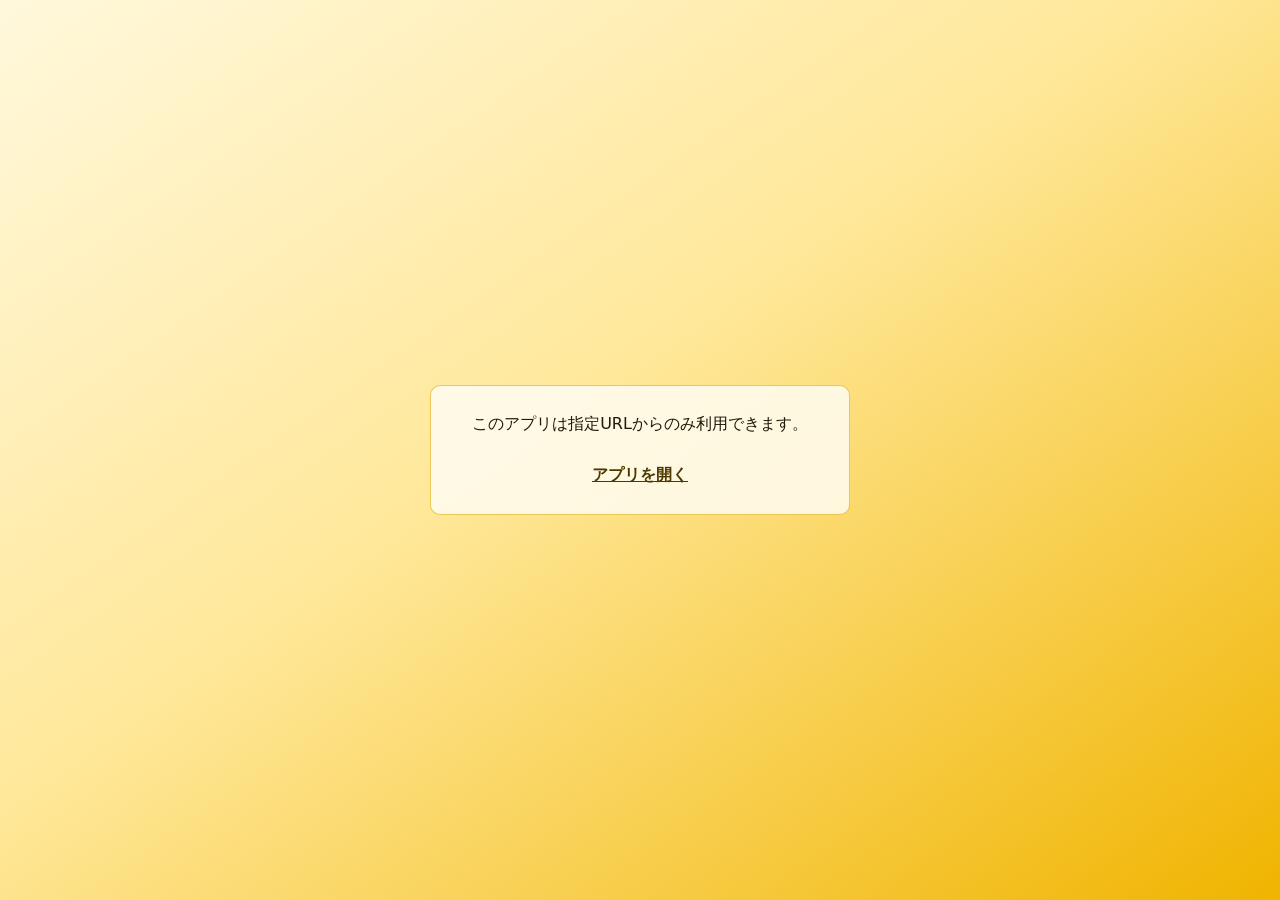
==== commit 785c3bbf: "feat: add compatibility diagnosis readings" ====
--- a/app/index.html
+++ b/app/index.html
@@ -22,6 +22,14 @@
         </div>
 
         <form id="birth-form" class="birth-form">
+          <fieldset class="mode-picker">
+            <legend>利用する機能</legend>
+            <div class="segmented">
+              <label><input type="radio" name="mode" value="chart" checked /><span>命式鑑定</span></label>
+              <label><input type="radio" name="mode" value="compatibility" /><span>相性診断</span></label>
+            </div>
+          </fieldset>
+
           <label class="report-name-field">
             <span>お名前</span>
             <input id="customer-name" name="customerName" type="text" autocomplete="name" placeholder="未入力可" />
@@ -29,33 +37,43 @@
           </label>
 
           <fieldset>
-            <legend>生年月日</legend>
+            <legend>あなたの生年月日</legend>
             <div class="date-grid">
               <label>
                 <span>年</span>
-                <select id="birth-year" name="birthYear" required></select>
+                <select id="birth-year" name="birthYear" required>
+                  <option value="1990" selected>1990</option>
+                </select>
               </label>
               <label>
                 <span>月</span>
-                <select id="birth-month" name="birthMonth" required></select>
+                <select id="birth-month" name="birthMonth" required>
+                  <option value="1" selected>1</option>
+                </select>
               </label>
               <label>
                 <span>日</span>
-                <select id="birth-day" name="birthDay" required></select>
+                <select id="birth-day" name="birthDay" required>
+                  <option value="1" selected>1</option>
+                </select>
               </label>
             </div>
           </fieldset>
 
-          <fieldset>
+          <fieldset class="chart-only">
             <legend>出生時刻</legend>
             <div class="time-row">
               <label>
                 <span>時</span>
-                <select id="birth-hour" name="birthHour"></select>
+                <select id="birth-hour" name="birthHour">
+                  <option value="12" selected>12</option>
+                </select>
               </label>
               <label>
                 <span>分</span>
-                <select id="birth-minute" name="birthMinute"></select>
+                <select id="birth-minute" name="birthMinute">
+                  <option value="0" selected>0</option>
+                </select>
               </label>
               <label class="check-row">
                 <input id="unknown-time" name="unknownTime" type="checkbox" checked />
@@ -64,7 +82,7 @@
             </div>
           </fieldset>
 
-          <fieldset>
+          <fieldset class="chart-only">
             <legend>性別</legend>
             <div class="segmented">
               <label>
@@ -78,34 +96,64 @@
             </div>
           </fieldset>
 
-          <label class="current-year">
+          <label class="current-year chart-only">
             <span>年運の基準年</span>
-            <input id="current-year" name="currentYear" type="number" min="1900" max="2200" />
+            <input id="current-year" name="currentYear" type="number" min="1900" max="2200" value="2026" />
           </label>
 
-          <fieldset>
+          <fieldset class="chart-only">
             <legend>月運・日運</legend>
             <div class="date-grid luck-date-grid">
               <label>
                 <span>月運 開始年</span>
-                <select id="monthly-luck-year" name="monthlyLuckYear"></select>
+                <select id="monthly-luck-year" name="monthlyLuckYear">
+                  <option value="2026" selected>2026</option>
+                </select>
               </label>
               <label>
                 <span>月運 開始月</span>
-                <select id="monthly-luck-month" name="monthlyLuckMonth"></select>
+                <select id="monthly-luck-month" name="monthlyLuckMonth">
+                  <option value="7" selected>7</option>
+                </select>
               </label>
               <label>
                 <span>日運 年</span>
-                <select id="daily-luck-year" name="dailyLuckYear"></select>
+                <select id="daily-luck-year" name="dailyLuckYear">
+                  <option value="2026" selected>2026</option>
+                </select>
               </label>
               <label>
                 <span>日運 月</span>
-                <select id="daily-luck-month" name="dailyLuckMonth"></select>
+                <select id="daily-luck-month" name="dailyLuckMonth">
+                  <option value="7" selected>7</option>
+                </select>
               </label>
             </div>
           </fieldset>
 
-          <button type="submit">命式を表示</button>
+          <fieldset id="partner-birth-field" class="partner-birth-field" hidden>
+            <legend>お相手の生年月日</legend>
+            <label class="report-name-field">
+              <span>お相手のお名前</span>
+              <input id="partner-name" name="partnerName" type="text" autocomplete="name" placeholder="未入力可" />
+            </label>
+            <div class="date-grid">
+              <label>
+                <span>年</span>
+                <select id="partner-year" name="partnerYear" required></select>
+              </label>
+              <label>
+                <span>月</span>
+                <select id="partner-month" name="partnerMonth" required></select>
+              </label>
+              <label>
+                <span>日</span>
+                <select id="partner-day" name="partnerDay" required></select>
+              </label>
+            </div>
+          </fieldset>
+
+          <button id="submit-button" type="submit">命式を表示</button>
         </form>
       </section>
 
@@ -118,7 +166,6 @@
     </main>
 
     <script type="module" src="./src/deploy-guard.js"></script>
-    <script type="module" src="./src/copy-guard.js"></script>
     <script type="module" src="./src/main.js"></script>
   </body>
 </html>
--- a/app/styles/app.css
+++ b/app/styles/app.css
@@ -31,16 +31,14 @@
   min-height: 100vh;
   margin: 0;
   background: #fff8dc;
-  -webkit-user-select: none;
-  user-select: none;
 }
 
 input,
 textarea,
 select,
 button {
-  -webkit-user-select: auto;
-  user-select: auto;
+  -webkit-user-select: text;
+  user-select: text;
 }
 
 body.is-locked {
@@ -1249,13 +1247,34 @@
 }
 
 .period-luck-block table {
-  min-width: 780px;
+  min-width: 0;
+  table-layout: fixed;
+}
+
+.period-luck-block {
+  grid-column: 1 / -1;
+}
+
+.period-luck-block th:nth-child(1),
+.period-luck-block td:nth-child(1) {
+  width: 18%;
+}
+
+.period-luck-block th:nth-child(2),
+.period-luck-block td:nth-child(2),
+.period-luck-block th:nth-child(3),
+.period-luck-block td:nth-child(3),
+.period-luck-block th:nth-child(4),
+.period-luck-block td:nth-child(4) {
+  width: 13%;
 }
 
 .period-luck-block .reading-cell {
-  min-width: 320px;
   text-align: left;
   line-height: 1.65;
+  white-space: normal;
+  word-break: keep-all;
+  overflow-wrap: anywhere;
 }
 
 .luck-block th,
@@ -1389,6 +1408,74 @@
   border-radius: 8px;
 }
 
+.partner-birth-field {
+  display: grid;
+  gap: 12px;
+}
+
+.compatibility-chart-grid {
+  display: grid;
+  grid-template-columns: repeat(2, minmax(0, 1fr));
+  gap: 12px;
+}
+
+.compatibility-chart-grid .result-block {
+  margin-top: 12px;
+}
+
+.compatibility-check-grid {
+  display: grid;
+  grid-template-columns: repeat(2, minmax(0, 1fr));
+  gap: 10px;
+}
+
+.compatibility-check-card {
+  min-width: 0;
+  padding: 12px;
+  background: #fff8dc;
+  border: 1px solid #ead69a;
+  border-radius: 8px;
+}
+
+.compatibility-check-card h3 {
+  margin: 0 0 8px;
+  color: #7a5500;
+  font-size: 0.92rem;
+}
+
+.compatibility-check-card p,
+.compatibility-balance-block p {
+  margin: 0;
+  color: #3f3a33;
+  font-size: 0.9rem;
+  line-height: 1.7;
+  overflow-wrap: anywhere;
+}
+
+.compatibility-check-card p + p {
+  margin-top: 6px;
+}
+
+.compatibility-check-card .compatibility-check-note {
+  margin-top: 8px;
+  padding-top: 8px;
+  color: #705711;
+  font-size: 0.82rem;
+  border-top: 1px solid #ead69a;
+}
+
+.compatibility-check-card strong {
+  color: #1f1a0a;
+}
+
+.cross-pillar-table table {
+  min-width: 680px;
+}
+
+.cross-pillar-table td {
+  white-space: normal;
+}
+
 @media (max-width: 900px) {
   .results-panel {
     max-width: none;
@@ -1453,6 +1540,57 @@
 
   .balance-grid {
     grid-template-columns: 1fr;
+  }
+
+  .compatibility-chart-grid,
+  .compatibility-check-grid {
+    grid-template-columns: 1fr;
+  }
+
+  .compatibility-chart-grid .result-block {
+    margin-top: 12px;
+  }
+
+  .cross-pillar-table {
+    overflow: visible;
+    background: transparent;
+    border: 0;
+  }
+
+  .cross-pillar-table table,
+  .cross-pillar-table tbody,
+  .cross-pillar-table tr,
+  .cross-pillar-table td {
+    display: block;
+    width: 100%;
+    min-width: 0;
+  }
+
+  .cross-pillar-table thead {
+    display: none;
+  }
+
+  .cross-pillar-table tr {
+    margin-bottom: 10px;
+    overflow: hidden;
+    background: #fffdf4;
+    border: 1px solid #f1d575;
+    border-radius: 8px;
+  }
+
+  .cross-pillar-table td {
+    display: grid;
+    grid-template-columns: 72px minmax(0, 1fr);
+    gap: 10px;
+    padding: 8px 10px;
+    text-align: left;
+    border-right: 0;
+  }
+
+  .cross-pillar-table td::before {
+    color: #8a6400;
+    font-weight: 900;
+    content: attr(data-label);
   }
 }
 
